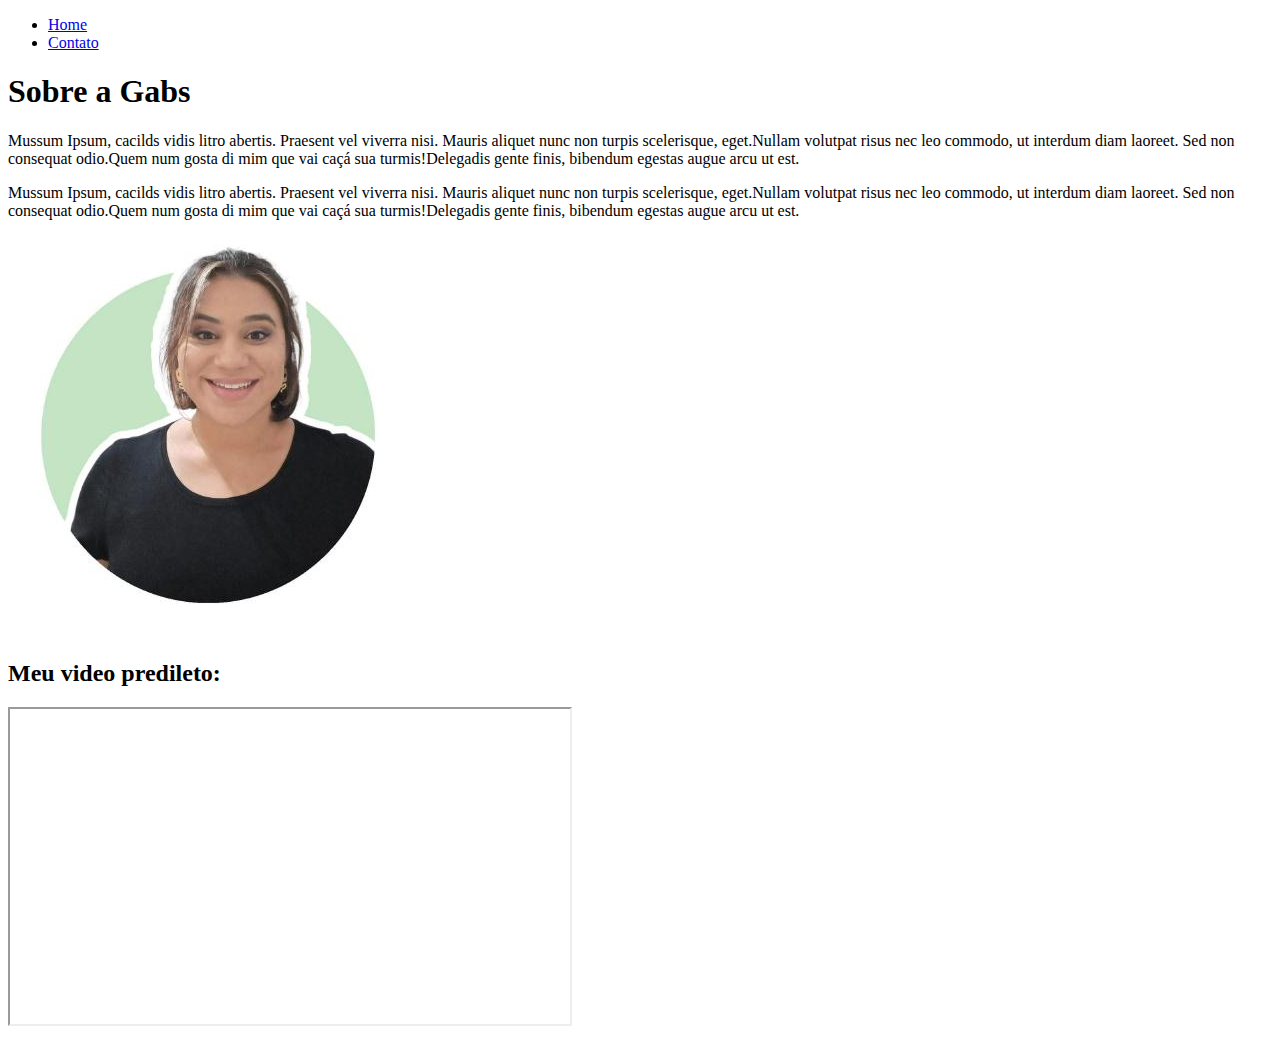
==== exemplovideo/index.html @ d0d9cfb8 "Meu site da web" ====
<!DOCTYPE html>
<html lang="ept-br">
<head>
    <meta charset="UTF-8">
    <meta http-equiv="X-UA-Compatible" content="IE=edge">
    <meta name="viewport" content="width=device-width, initial-scale=1.0">
    <title>Meu Perfil</title>
</head>
<body>
    <ul>
        <li>
            <a href = "index.html" >Home</a>

        </li>
        
        <li><a href = "contato.html" >Contato</a>
        </li>
    </ul>

    <h1> Sobre a Gabs </h1>

    <p>
        Mussum Ipsum, cacilds vidis litro abertis. Praesent vel viverra nisi. Mauris aliquet nunc non turpis scelerisque, eget.Nullam volutpat risus nec leo commodo, ut interdum diam laoreet. Sed non consequat odio.Quem num gosta di mim que vai caçá sua turmis!Delegadis gente finis, bibendum egestas augue arcu ut est.
    </p>
    <p>
        Mussum Ipsum, cacilds vidis litro abertis. Praesent vel viverra nisi. Mauris aliquet nunc non turpis scelerisque, eget.Nullam volutpat risus nec leo commodo, ut interdum diam laoreet. Sed non consequat odio.Quem num gosta di mim que vai caçá sua turmis!Delegadis gente finis, bibendum egestas augue arcu ut est.
        </p>
        <img src="assets/img/gabsperfil.png" alt= "Foto da criadora do conteudo">

        <h2>Meu video predileto:</h2>

        <iframe
         width="560" 
         height="315" 
         src="https://www.youtube.com/embed/iRDte2j54F0" 
         title="YouTube video player" 
         frameborder="1" 
         allow="accelerometer; autoplay; clipboard-write; encrypted-media; gyroscope; picture-in-picture" allowfullscreen>
        </iframe>


</body>
</html>
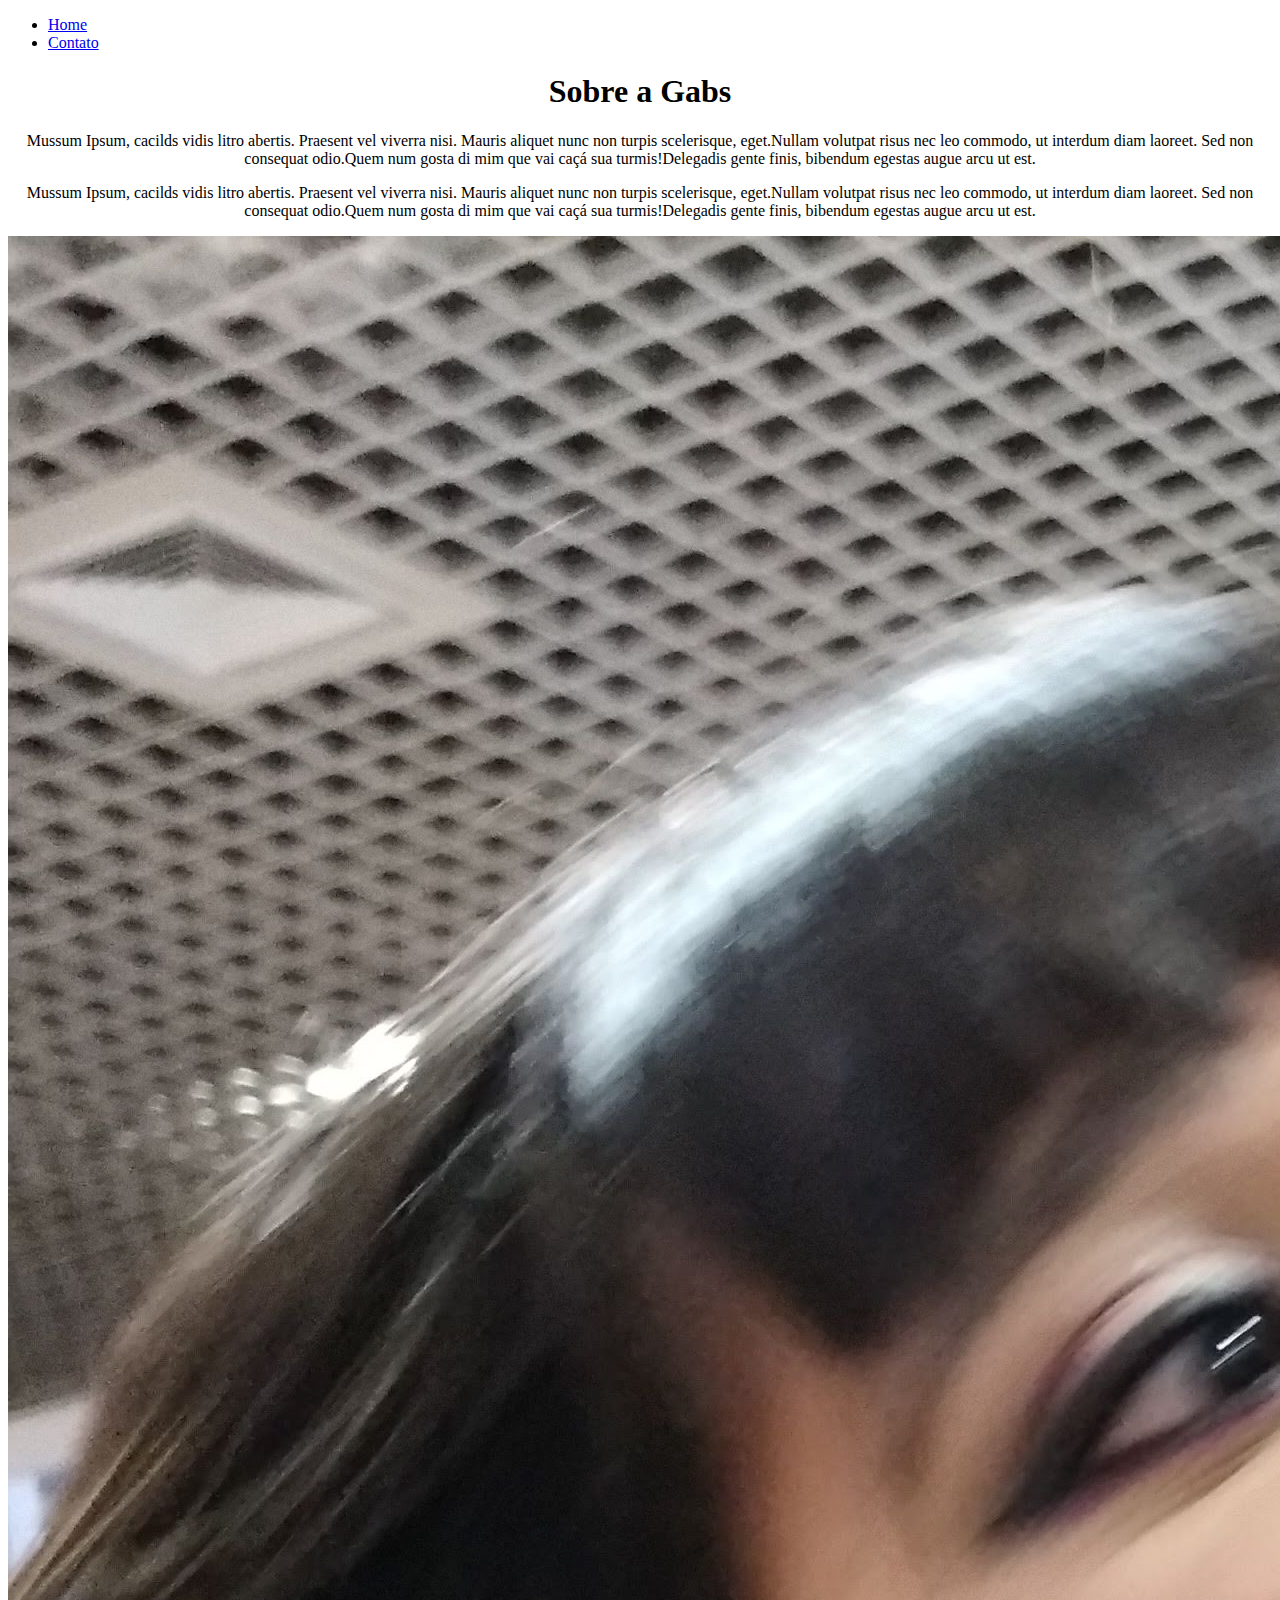
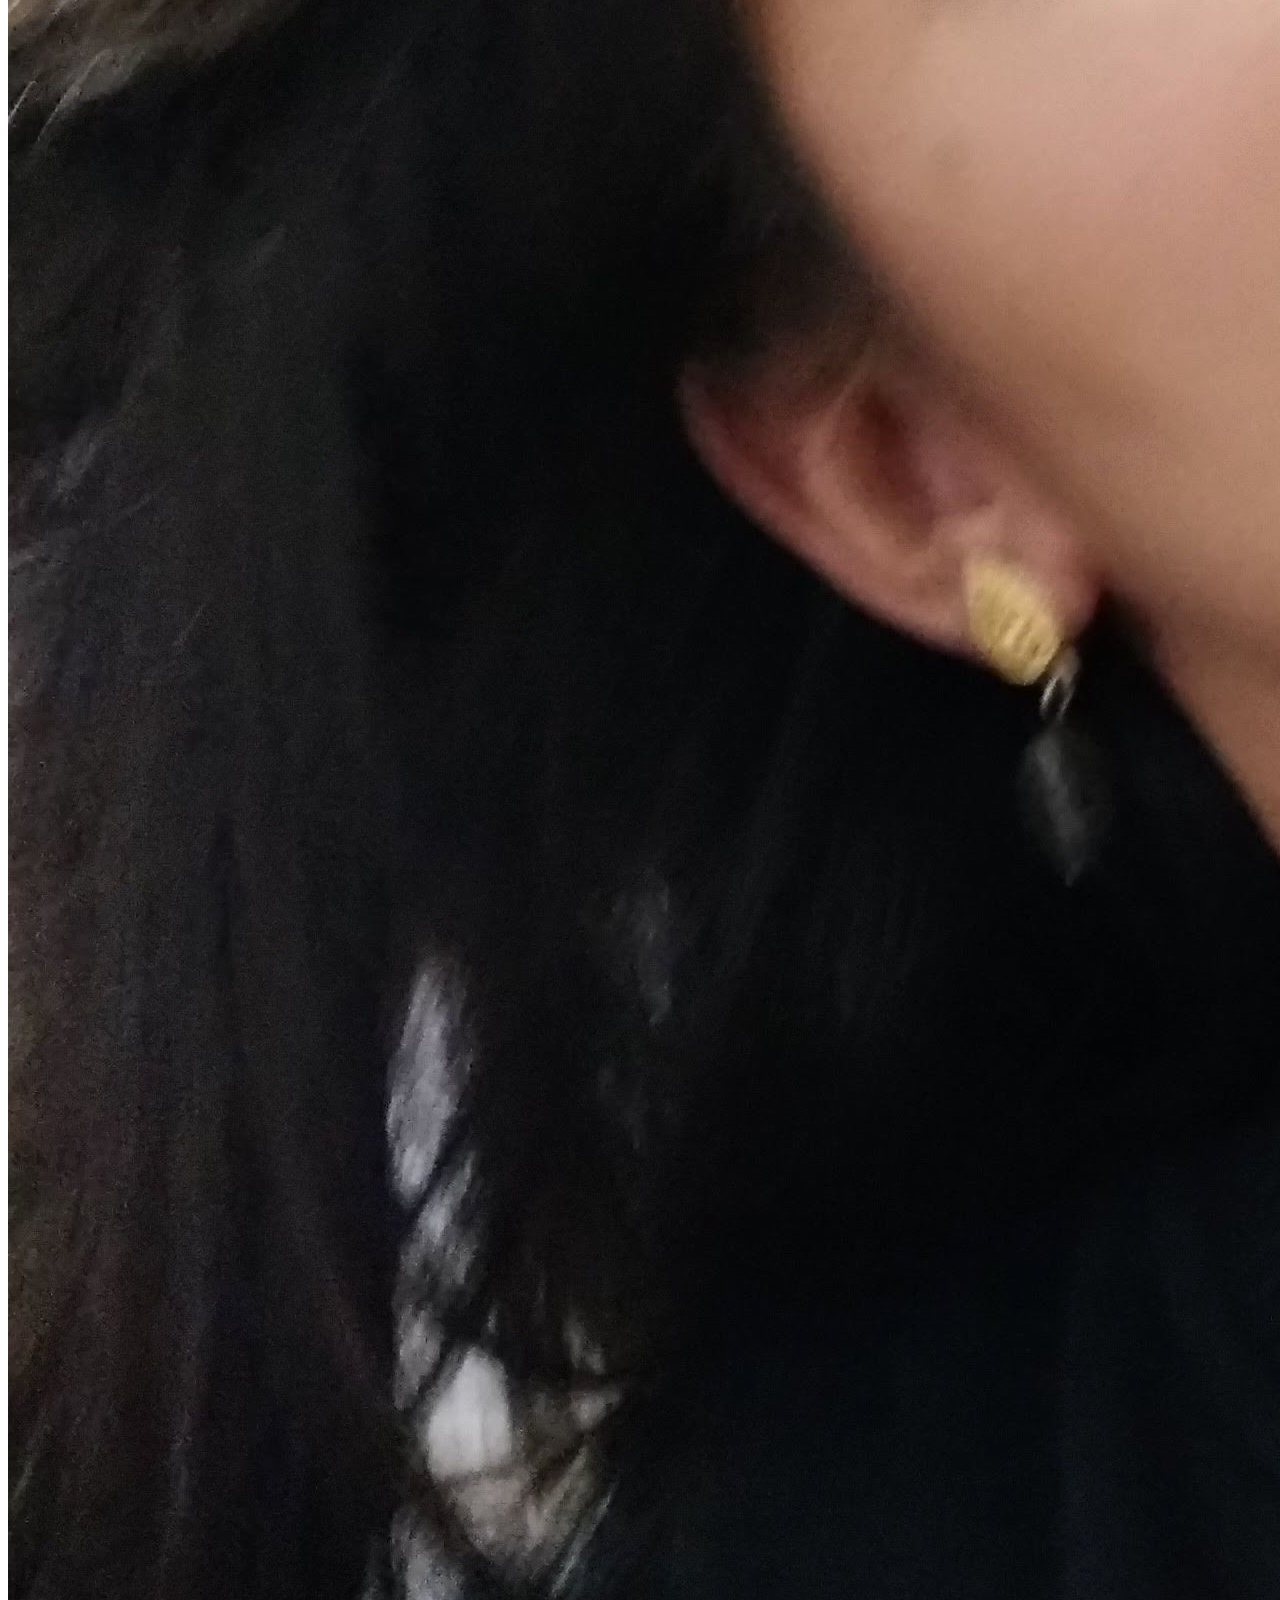
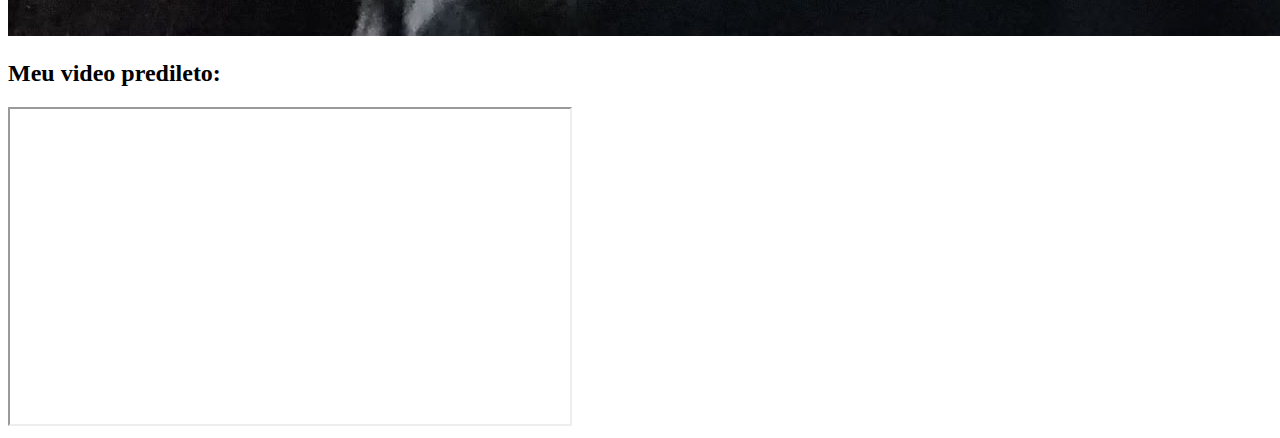
==== commit 7089c4b0: "atualização+css" ====
--- a/exemplovideo/index.html
+++ b/exemplovideo/index.html
@@ -1,43 +1,70 @@
 <!DOCTYPE html>
 <html lang="ept-br">
+
 <head>
     <meta charset="UTF-8">
     <meta http-equiv="X-UA-Compatible" content="IE=edge">
     <meta name="viewport" content="width=device-width, initial-scale=1.0">
     <title>Meu Perfil</title>
+    <link rel="stylesheet" href="assets/css/style.css">
+
+    <style>
+        .center {
+            text-align: center;
+        }
+    </style>
+
 </head>
+
 <body>
-    <ul>
+    <ul id= "menu">
         <li>
-            <a href = "index.html" >Home</a>
+            <a href="index.html">Home</a>
 
         </li>
-        
-        <li><a href = "contato.html" >Contato</a>
+
+        <li><a href="contato.html">Contato</a>
         </li>
     </ul>
 
-    <h1> Sobre a Gabs </h1>
+    <h1 class="center"> Sobre a Gabs </h1>
 
-    <p>
-        Mussum Ipsum, cacilds vidis litro abertis. Praesent vel viverra nisi. Mauris aliquet nunc non turpis scelerisque, eget.Nullam volutpat risus nec leo commodo, ut interdum diam laoreet. Sed non consequat odio.Quem num gosta di mim que vai caçá sua turmis!Delegadis gente finis, bibendum egestas augue arcu ut est.
-    </p>
-    <p>
-        Mussum Ipsum, cacilds vidis litro abertis. Praesent vel viverra nisi. Mauris aliquet nunc non turpis scelerisque, eget.Nullam volutpat risus nec leo commodo, ut interdum diam laoreet. Sed non consequat odio.Quem num gosta di mim que vai caçá sua turmis!Delegadis gente finis, bibendum egestas augue arcu ut est.
-        </p>
-        <img src="assets/img/gabsperfil.png" alt= "Foto da criadora do conteudo">
+    <div classe="container">
+
+        <div class="p-30">
+            <p class="center">
+                Mussum Ipsum, cacilds vidis litro abertis. Praesent vel viverra nisi. Mauris aliquet nunc non turpis
+                scelerisque, eget.Nullam volutpat risus nec leo commodo, ut interdum diam laoreet. Sed non consequat
+                odio.Quem num gosta di mim que vai caçá sua turmis!Delegadis gente finis, bibendum egestas augue arcu ut
+                est.
+            </p>
+            <p class="center">
+                Mussum Ipsum, cacilds vidis litro abertis. Praesent vel viverra nisi. Mauris aliquet nunc non turpis
+                scelerisque, eget.Nullam volutpat risus nec leo commodo, ut interdum diam laoreet. Sed non consequat
+                odio.Quem num gosta di mim que vai caçá sua turmis!Delegadis gente finis, bibendum egestas augue arcu ut
+                est.
+            </p>
+        </div>
+        <div>
+            <img class="br-50 wh 300" src="assets/img/gabsperfil.jpg" alt="Foto da criadora do conteudo">
+        </div>
+
+            
+
+        
+    </div>
 
         <h2>Meu video predileto:</h2>
 
-        <iframe
-         width="560" 
-         height="315" 
-         src="https://www.youtube.com/embed/iRDte2j54F0" 
-         title="YouTube video player" 
-         frameborder="1" 
-         allow="accelerometer; autoplay; clipboard-write; encrypted-media; gyroscope; picture-in-picture" allowfullscreen>
+        <iframe width="560" height="315" src="https://www.youtube.com/embed/iRDte2j54F0" title="YouTube video player"
+            frameborder="1"
+            allow="accelerometer; autoplay; clipboard-write; encrypted-media; gyroscope; picture-in-picture"
+            allowfullscreen>
         </iframe>
 
 
+
+
 </body>
+
 </html>